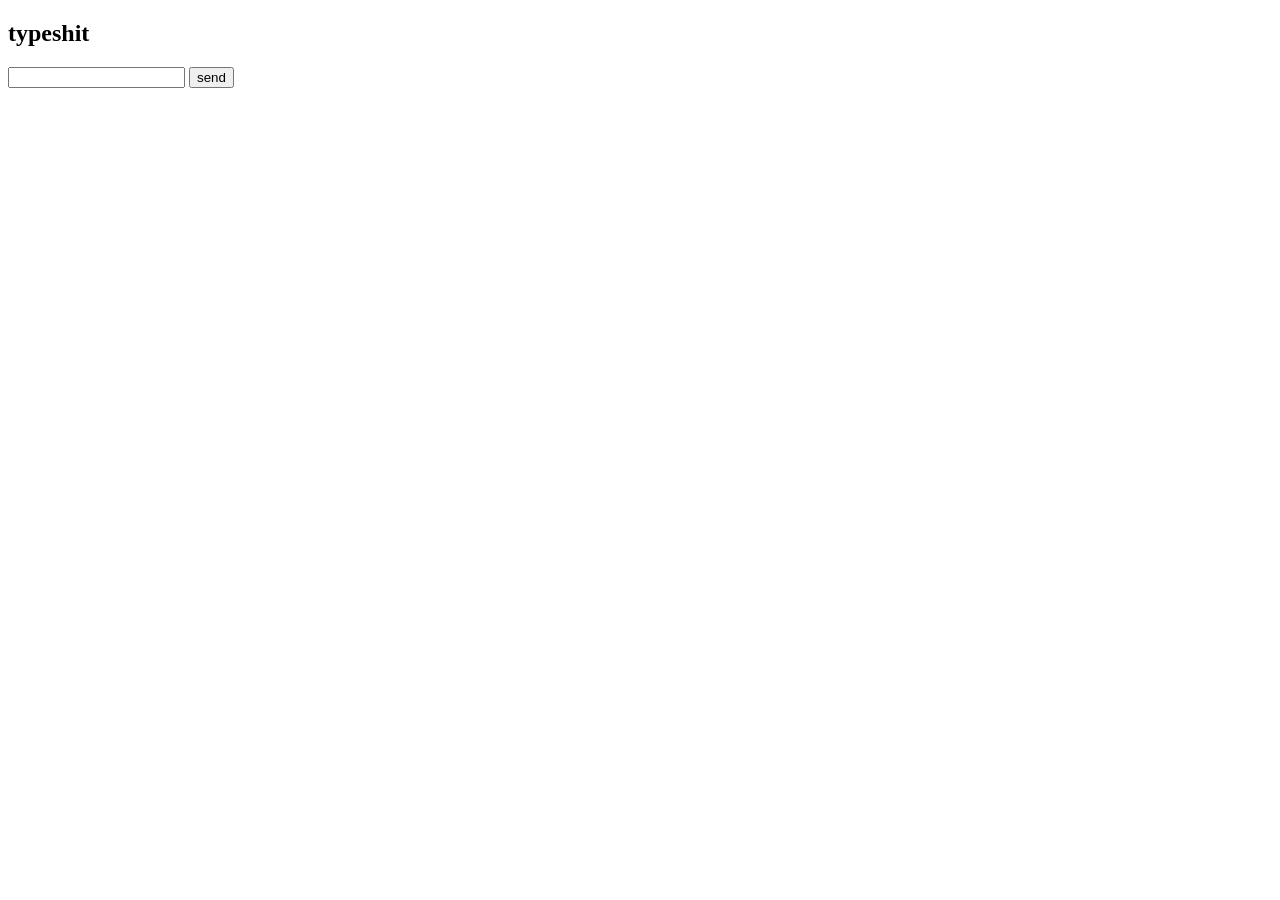
==== static/index.html @ e86a0c6b "no-live-server" ====
<!DOCTYPE html>
<html lang = "en">
    <head>
        <meta charset="UTF-8">
        <title> 
            MY PAGE
        </title>
        <link rel="stylesheet" href="/static/style.css">
    </head>
    <body>
        <h2>typeshit</h2>
            <div id="usermessage"></div>
            <div id = "aimessage"></div>
        <div class = "input-bar">
        <input type = "text" id = "userinput" onkeydown="if(event.key === 'Enter'){sendData(); return false;}">
        <button type = "button" onclick="sendData(); return false">send</button>
        </div>
        <script src = "/static/script.js"></script>
    </body>
</html>
---- static/style.css ----

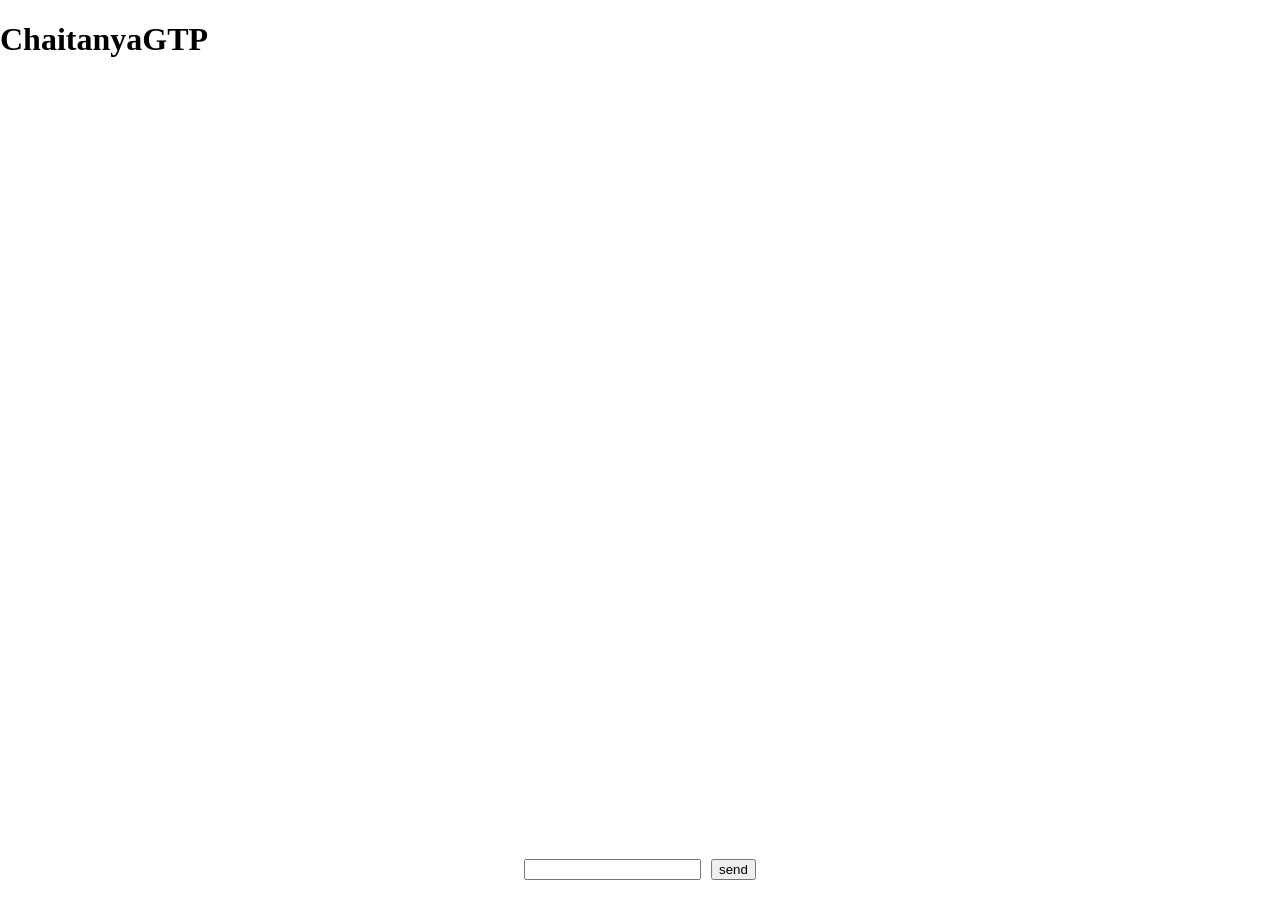
==== commit c0a3e2c7: "added individual chat blocks for user and the ai" ====
--- a/static/index.html
+++ b/static/index.html
@@ -5,12 +5,11 @@
         <title> 
             MY PAGE
         </title>
-        <link rel="stylesheet" href="/static/style.css">
+        <link rel="stylesheet" href="/static/style.css?v=2">
     </head>
     <body>
-        <h2>typeshit</h2>
-            <div id="usermessage"></div>
-            <div id = "aimessage"></div>
+        <h1 class = "name">ChaitanyaGTP</h1>
+        <div id="chat-container"></div>
         <div class = "input-bar">
         <input type = "text" id = "userinput" onkeydown="if(event.key === 'Enter'){sendData(); return false;}">
         <button type = "button" onclick="sendData(); return false">send</button>
--- a/static/style.css
+++ b/static/style.css
@@ -1 +1,51 @@
 
+body{margin: 0;
+height: 100vh;
+display: flex;
+flex-direction: column;
+align-items: stretch;}
+
+
+.name{
+    align-items: center;
+    display: flex;
+}
+
+.input-bar{
+    display: flex;
+    position: fixed;
+    bottom: 20px;
+    left: 50%;
+    transform: translate(-50%);
+    display: flex;
+    gap: 10px;
+}
+#chat-container {
+    display: flex;
+    flex-direction: column; 
+    width: 100%;    
+
+}
+
+#chat-container p {
+    max-width: 60%;
+    padding: 8px 12px;
+    border-radius: 10px;
+    margin: 5px;
+    word-wrap: break-word;
+}
+.user-message{
+    background-color: #6facf2; 
+    color: white;
+    margin-left: 70% ;
+    text-align: right;
+}
+.ai-message{
+    background-color: #ec75d6; 
+    color: black;
+    margin-right: auto ;
+    text-align: left;
+}
+
+
+    
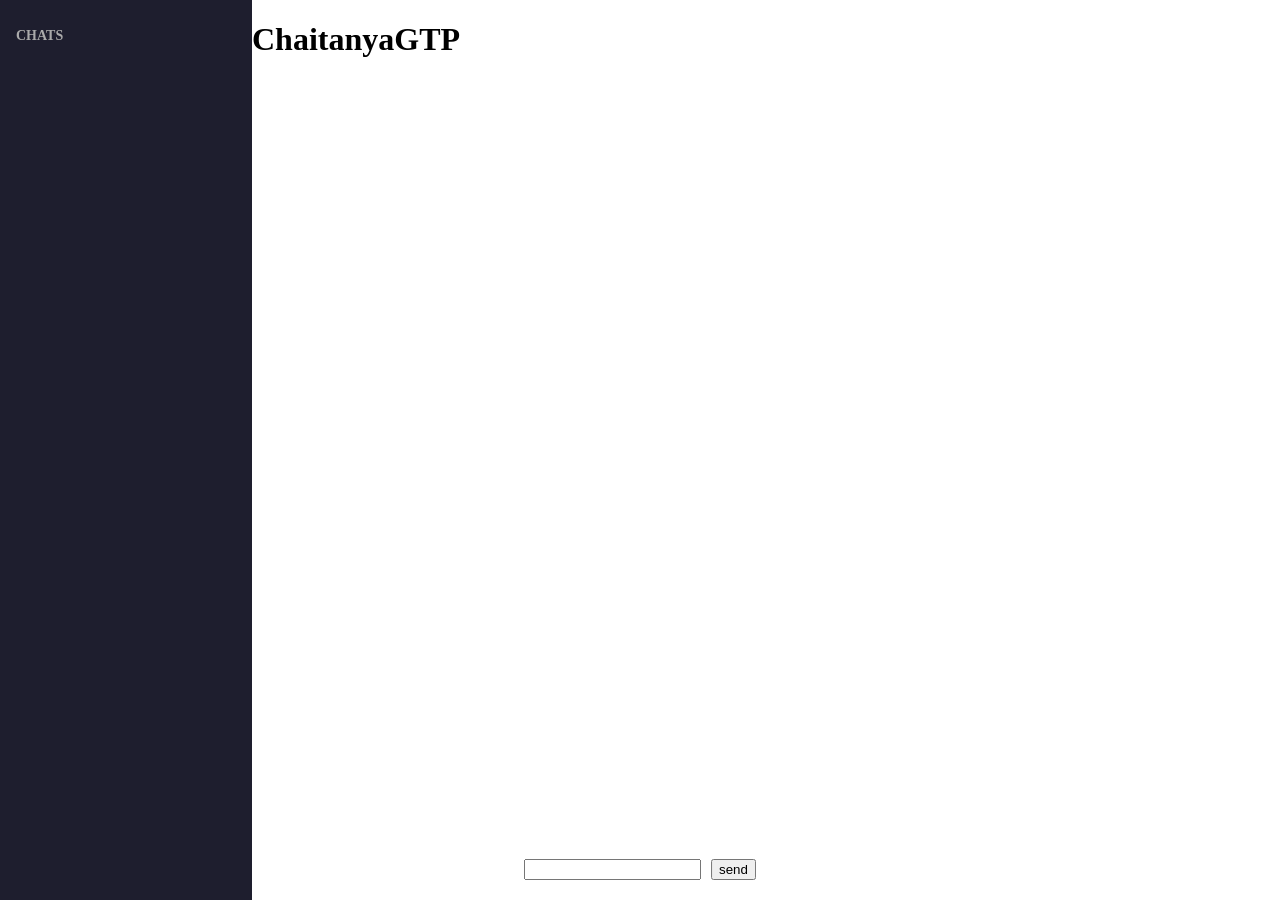
==== commit 14bea9e0: "added sidebar with old chat titles and old chat history" ====
--- a/static/index.html
+++ b/static/index.html
@@ -8,12 +8,18 @@
         <link rel="stylesheet" href="/static/style.css?v=2">
     </head>
     <body>
+        <div id = "sidebar">
+            <h2>Chats</h2>
+            <div id = "chat-list"></div>
+        </div>
+    <div id = "main">
         <h1 class = "name">ChaitanyaGTP</h1>
         <div id="chat-container"></div>
         <div class = "input-bar">
         <input type = "text" id = "userinput" onkeydown="if(event.key === 'Enter'){sendData(); return false;}">
         <button type = "button" onclick="sendData(); return false">send</button>
         </div>
+        </div>
         <script src = "/static/script.js"></script>
     </body>
 </html>
--- a/static/style.css
+++ b/static/style.css
@@ -1,10 +1,46 @@
+body {
+    margin: 0;
+    height: 100vh;
+    display: flex;
+    flex-direction: row; 
+}
 
-body{margin: 0;
-height: 100vh;
-display: flex;
-flex-direction: column;
-align-items: stretch;}
 
+#sidebar {
+    width: 220px;
+    background: #1e1e2e;
+    color: white;
+    padding: 16px;
+    overflow-y: auto;
+    flex-shrink: 0;
+}
+
+#sidebar h2 {
+    font-size: 14px;
+    text-transform: uppercase;
+    color: #aaa;
+    margin-bottom: 12px;
+}
+
+#chat-list .chat-item {
+    padding: 8px 10px;
+    border-radius: 6px;
+    cursor: pointer;
+    font-size: 14px;
+    white-space: nowrap;
+    overflow: hidden;
+    text-overflow: ellipsis;
+}
+
+#chat-list .chat-item:hover { background: #2e2e3e; }
+#chat-list .chat-item.active { background: #3e3e5e; }
+
+#main {
+    flex: 1;
+    display: flex;
+    flex-direction: column;
+    position: relative;
+}
 
 .name{
     align-items: center;
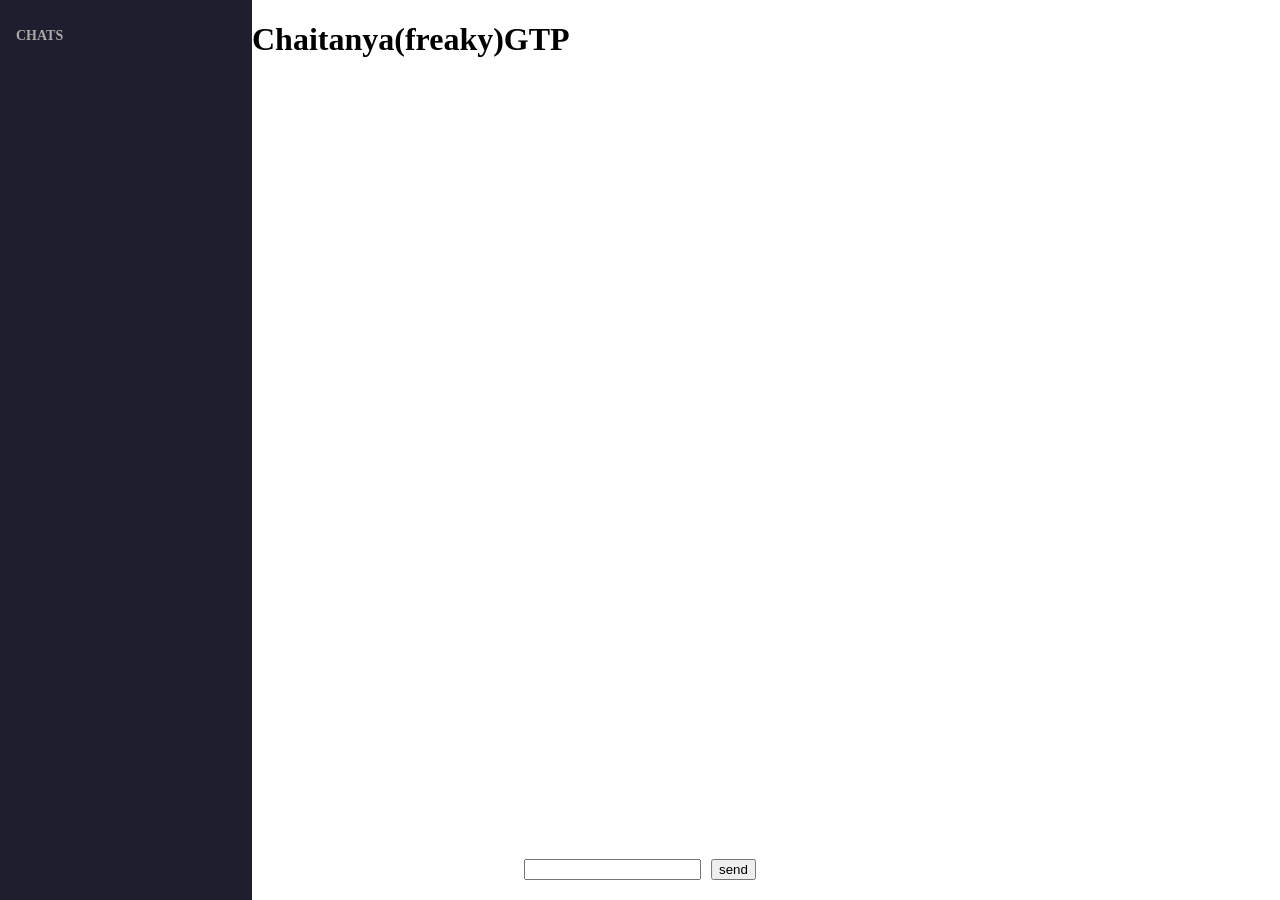
==== commit 70b91dbd: "added delete chat button" ====
--- a/static/index.html
+++ b/static/index.html
@@ -13,7 +13,7 @@
             <div id = "chat-list"></div>
         </div>
     <div id = "main">
-        <h1 class = "name">ChaitanyaGTP</h1>
+        <h1 class = "name">Chaitanya(freaky)GTP</h1>
         <div id="chat-container"></div>
         <div class = "input-bar">
         <input type = "text" id = "userinput" onkeydown="if(event.key === 'Enter'){sendData(); return false;}">
--- a/static/style.css
+++ b/static/style.css
@@ -27,9 +27,29 @@
     border-radius: 6px;
     cursor: pointer;
     font-size: 14px;
+    display: flex;
+    justify-content: space-between;
+    align-items: center;
+}
+#chat-list .chat-item span {
     white-space: nowrap;
     overflow: hidden;
     text-overflow: ellipsis;
+    flex: 1;
+}
+#chat-list .chat-item button {
+    background: none;
+    border: none;
+    color: #aaa;
+    cursor: pointer;
+    font-size: 16px;
+    padding: 0 4px;
+    opacity: 0;
+    flex-shrink: 0;
+}
+
+#chat-list .chat-item:hover button {
+    opacity: 1;
 }
 
 #chat-list .chat-item:hover { background: #2e2e3e; }
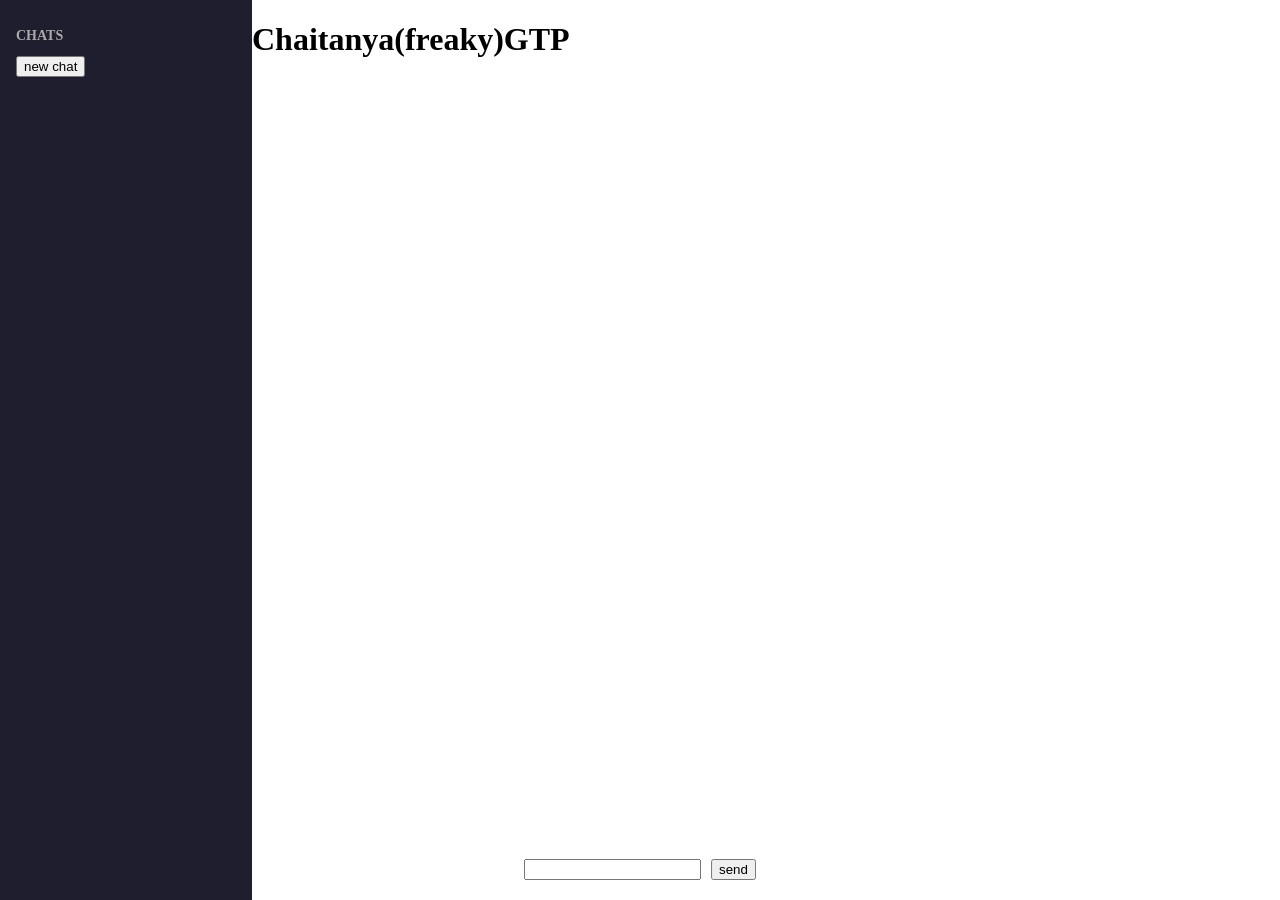
==== commit d055f062: "added new chat button" ====
--- a/static/index.html
+++ b/static/index.html
@@ -10,6 +10,7 @@
     <body>
         <div id = "sidebar">
             <h2>Chats</h2>
+            <div id = newchat><button onclick="newChat(); return false">new chat</button></div>
             <div id = "chat-list"></div>
         </div>
     <div id = "main">
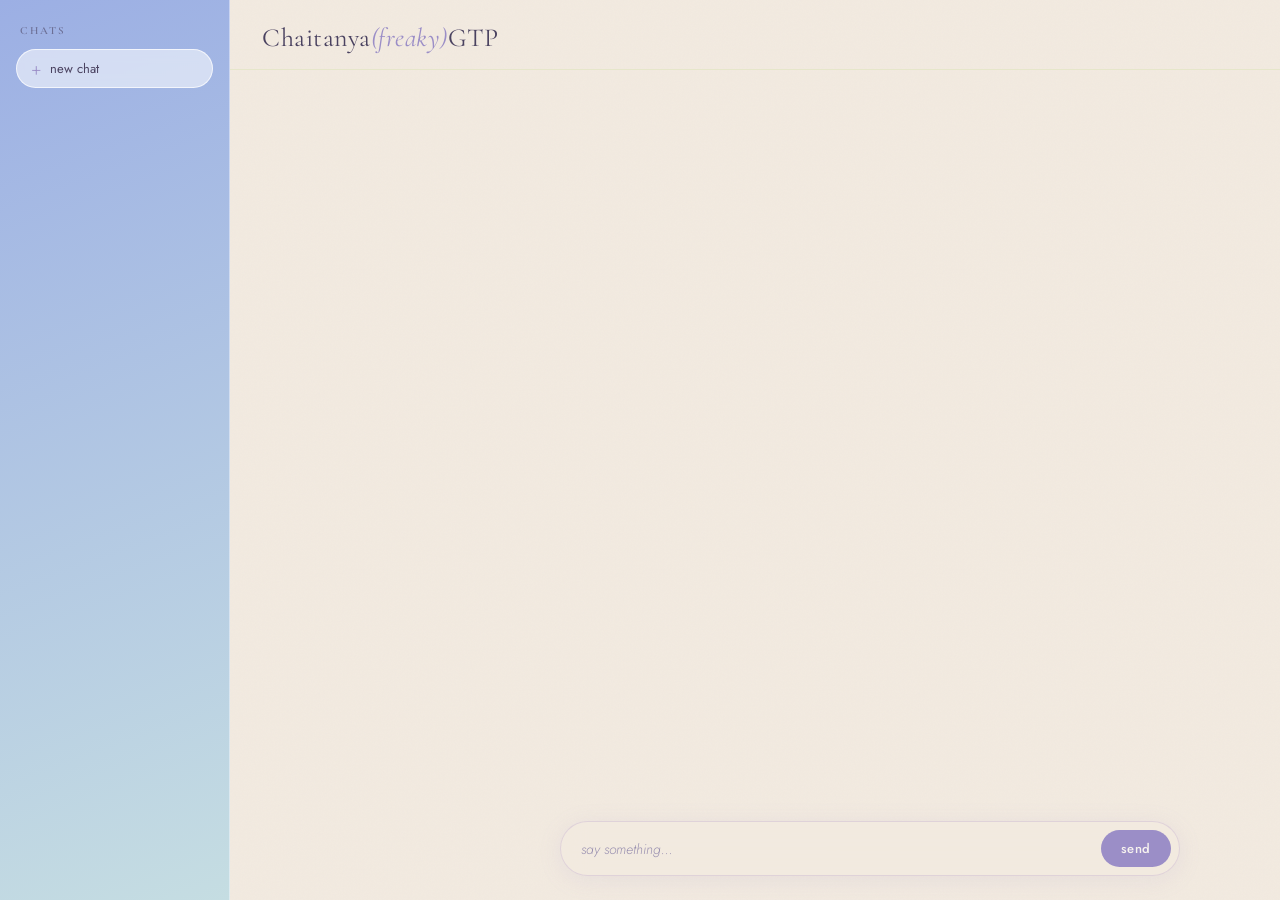
==== commit d2bec146: "better UI" ====
--- a/static/index.html
+++ b/static/index.html
@@ -1,26 +1,49 @@
 <!DOCTYPE html>
-<html lang = "en">
-    <head>
-        <meta charset="UTF-8">
-        <title> 
-            MY PAGE
-        </title>
-        <link rel="stylesheet" href="/static/style.css?v=2">
-    </head>
-    <body>
-        <div id = "sidebar">
-            <h2>Chats</h2>
-            <div id = newchat><button onclick="newChat(); return false">new chat</button></div>
-            <div id = "chat-list"></div>
+<html lang="en">
+  <head>
+    <meta charset="UTF-8" />
+    <title>MY PAGE</title>
+    <link rel="preconnect" href="https://fonts.googleapis.com" />
+    <link rel="preconnect" href="https://fonts.gstatic.com" crossorigin />
+    <link
+      href="https://fonts.googleapis.com/css2?family=Cormorant+Garamond:ital,wght@0,400;0,600;1,400&family=Jost:wght@300;400;500&display=swap"
+      rel="stylesheet"
+    />
+    <link rel="stylesheet" href="/static/style.css?v=3" />
+  </head>
+  <body>
+    <div id="sidebar">
+      <div class="sidebar-header">
+        <h2>Chats</h2>
+        <div id="newchat">
+          <button onclick="newChat(); return false" class="new-chat-btn">
+            <span class="plus-icon">+</span> new chat
+          </button>
         </div>
-    <div id = "main">
-        <h1 class = "name">Chaitanya(freaky)GTP</h1>
-        <div id="chat-container"></div>
-        <div class = "input-bar">
-        <input type = "text" id = "userinput" onkeydown="if(event.key === 'Enter'){sendData(); return false;}">
-        <button type = "button" onclick="sendData(); return false">send</button>
-        </div>
-        </div>
-        <script src = "/static/script.js"></script>
-    </body>
+      </div>
+      <div id="chat-list"></div>
+    </div>
+
+    <div id="main">
+      <div class="topbar">
+        <h1 class="name">Chaitanya<em>(freaky)</em>GTP</h1>
+      </div>
+
+      <div id="chat-container"></div>
+
+      <div class="input-bar">
+        <input
+          type="text"
+          id="userinput"
+          placeholder="say something…"
+          onkeydown="if(event.key === 'Enter'){sendData(); return false;}"
+        />
+        <button type="button" onclick="sendData(); return false" class="send-btn">
+          send
+        </button>
+      </div>
+    </div>
+
+    <script src="/static/script.js"></script>
+  </body>
 </html>
--- a/static/style.css
+++ b/static/style.css
@@ -1,107 +1,306 @@
+/* ─────────────────────────────────────────────
+   PALETTE
+   --cream    : #F2EAE0
+   --teal     : #B4D3D9
+   --lavender : #BDA6CE
+   --purple   : #9B8EC7
+───────────────────────────────────────────── */
+
+:root {
+  --cream: #F2EAE0;
+  --cream-dark: #e6e6ca;
+  --teal: #9cafe4;
+  --teal-dark: #99bec6;
+  --lavender: #ae8cc7;
+  --purple: #9B8EC7;
+  --text-main: #4a4260;
+  --text-muted: #9990b0;
+  --text-light: #f7f3ef;
+  --radius-pill: 999px;
+  --radius-msg: 18px;
+  --shadow-soft: 0 4px 24px rgba(155, 142, 199, 0.12);
+  --shadow-hover: 0 6px 30px rgba(155, 142, 199, 0.22);
+  --font-display: 'Cormorant Garamond', Georgia, serif;
+  --font-body: 'Jost', sans-serif;
+}
+
+/* ── Reset & Base ──────────────────────────── */
+*, *::before, *::after {
+  box-sizing: border-box;
+  margin: 0;
+  padding: 0;
+}
+
 body {
-    margin: 0;
-    height: 100vh;
-    display: flex;
-    flex-direction: row; 
-}
-
-
+  font-family: var(--font-body);
+  font-weight: 300;
+  background: var(--cream);
+  color: var(--text-main);
+  height: 100vh;
+  display: flex;
+  flex-direction: row;
+  overflow: hidden;
+}
+
+/* ── Scrollbar ─────────────────────────────── */
+::-webkit-scrollbar { width: 5px; }
+::-webkit-scrollbar-track { background: transparent; }
+::-webkit-scrollbar-thumb {
+  background: var(--lavender);
+  border-radius: var(--radius-pill);
+  opacity: 0.5;
+}
+
+/* ── Sidebar ───────────────────────────────── */
 #sidebar {
-    width: 220px;
-    background: #1e1e2e;
-    color: white;
-    padding: 16px;
-    overflow-y: auto;
-    flex-shrink: 0;
+  width: 230px;
+  background: linear-gradient(160deg, var(--teal) 0%, #c5dde2 100%);
+  padding: 24px 16px;
+  display: flex;
+  flex-direction: column;
+  gap: 16px;
+  flex-shrink: 0;
+  overflow-y: auto;
+  border-right: 1px solid rgba(255, 255, 255, 0.45);
+}
+
+.sidebar-header {
+  display: flex;
+  flex-direction: column;
+  gap: 12px;
 }
 
 #sidebar h2 {
-    font-size: 14px;
-    text-transform: uppercase;
-    color: #aaa;
-    margin-bottom: 12px;
+  font-family: var(--font-display);
+  font-size: 11px;
+  font-weight: 600;
+  letter-spacing: 0.18em;
+  text-transform: uppercase;
+  color: var(--text-main);
+  opacity: 0.6;
+  padding-left: 4px;
+}
+
+/* New Chat Button */
+.new-chat-btn {
+  width: 100%;
+  padding: 9px 14px;
+  background: rgba(255, 255, 255, 0.55);
+  border: 1px solid rgba(255, 255, 255, 0.7);
+  border-radius: var(--radius-pill);
+  color: var(--text-main);
+  font-family: var(--font-body);
+  font-size: 13px;
+  font-weight: 400;
+  cursor: pointer;
+  display: flex;
+  align-items: center;
+  gap: 8px;
+  transition: background 0.2s, box-shadow 0.2s;
+  backdrop-filter: blur(6px);
+}
+
+.new-chat-btn:hover {
+  background: rgba(255, 255, 255, 0.75);
+  box-shadow: var(--shadow-soft);
+}
+
+.plus-icon {
+  font-size: 18px;
+  line-height: 1;
+  color: var(--purple);
+  font-weight: 300;
+}
+
+/* Chat List Items */
+#chat-list {
+  display: flex;
+  flex-direction: column;
+  gap: 4px;
 }
 
 #chat-list .chat-item {
-    padding: 8px 10px;
-    border-radius: 6px;
-    cursor: pointer;
-    font-size: 14px;
-    display: flex;
-    justify-content: space-between;
-    align-items: center;
-}
+  padding: 9px 12px;
+  border-radius: 12px;
+  cursor: pointer;
+  font-size: 13px;
+  font-weight: 400;
+  display: flex;
+  justify-content: space-between;
+  align-items: center;
+  transition: background 0.15s;
+  color: var(--text-main);
+}
+
 #chat-list .chat-item span {
-    white-space: nowrap;
-    overflow: hidden;
-    text-overflow: ellipsis;
-    flex: 1;
-}
+  white-space: nowrap;
+  overflow: hidden;
+  text-overflow: ellipsis;
+  flex: 1;
+}
+
 #chat-list .chat-item button {
-    background: none;
-    border: none;
-    color: #aaa;
-    cursor: pointer;
-    font-size: 16px;
-    padding: 0 4px;
-    opacity: 0;
-    flex-shrink: 0;
-}
-
-#chat-list .chat-item:hover button {
-    opacity: 1;
-}
-
-#chat-list .chat-item:hover { background: #2e2e3e; }
-#chat-list .chat-item.active { background: #3e3e5e; }
-
+  background: none;
+  border: none;
+  color: var(--text-muted);
+  cursor: pointer;
+  font-size: 15px;
+  padding: 0 4px;
+  opacity: 0;
+  flex-shrink: 0;
+  transition: opacity 0.15s;
+}
+
+#chat-list .chat-item:hover button { opacity: 1; }
+#chat-list .chat-item:hover { background: rgba(255, 255, 255, 0.4); }
+#chat-list .chat-item.active {
+  background: rgba(255, 255, 255, 0.6);
+  box-shadow: 0 2px 10px rgba(155, 142, 199, 0.15);
+}
+
+/* ── Main Area ─────────────────────────────── */
 #main {
-    flex: 1;
-    display: flex;
-    flex-direction: column;
-    position: relative;
-}
-
-.name{
-    align-items: center;
-    display: flex;
-}
-
-.input-bar{
-    display: flex;
-    position: fixed;
-    bottom: 20px;
-    left: 50%;
-    transform: translate(-50%);
-    display: flex;
-    gap: 10px;
-}
+  flex: 1;
+  display: flex;
+  flex-direction: column;
+  background: var(--cream);
+  position: relative;
+  overflow: hidden;
+}
+
+/* Subtle grain texture overlay */
+#main::before {
+  content: '';
+  position: absolute;
+  inset: 0;
+  background-image: url("data:image/svg+xml,%3Csvg xmlns='http://www.w3.org/2000/svg' width='300' height='300'%3E%3Cfilter id='n'%3E%3CfeTurbulence type='fractalNoise' baseFrequency='0.75' numOctaves='4' stitchTiles='stitch'/%3E%3C/filter%3E%3Crect width='300' height='300' filter='url(%23n)' opacity='0.025'/%3E%3C/svg%3E");
+  pointer-events: none;
+  z-index: 0;
+}
+
+/* ── Top Bar ───────────────────────────────── */
+.topbar {
+  padding: 22px 32px 16px;
+  border-bottom: 1px solid var(--cream-dark);
+  position: relative;
+  z-index: 1;
+}
+
+.name {
+  font-family: var(--font-display);
+  font-size: 26px;
+  font-weight: 400;
+  color: var(--text-main);
+  letter-spacing: 0.02em;
+}
+
+.name em {
+  font-style: italic;
+  color: var(--purple);
+  font-weight: 400;
+}
+
+/* ── Chat Container ────────────────────────── */
 #chat-container {
-    display: flex;
-    flex-direction: column; 
-    width: 100%;    
-
+  flex: 1;
+  display: flex;
+  flex-direction: column;
+  padding: 24px 28px 120px;
+  overflow-y: auto;
+  gap: 6px;
+  position: relative;
+  z-index: 1;
 }
 
 #chat-container p {
-    max-width: 60%;
-    padding: 8px 12px;
-    border-radius: 10px;
-    margin: 5px;
-    word-wrap: break-word;
-}
-.user-message{
-    background-color: #6facf2; 
-    color: white;
-    margin-left: 70% ;
-    text-align: right;
-}
-.ai-message{
-    background-color: #ec75d6; 
-    color: black;
-    margin-right: auto ;
-    text-align: left;
-}
-
-
-    +  max-width: 58%;
+  padding: 11px 16px;
+  border-radius: var(--radius-msg);
+  word-wrap: break-word;
+  font-size: 14px;
+  line-height: 1.65;
+  animation: bubble-in 0.22s ease-out both;
+}
+
+@keyframes bubble-in {
+  from { opacity: 0; transform: translateY(8px); }
+  to   { opacity: 1; transform: translateY(0); }
+}
+
+/* User message — lavender, right-aligned */
+.user-message {
+  background: var(--lavender);
+  color: var(--text-light);
+  margin-left: auto;
+  border-bottom-right-radius: 4px;
+  box-shadow: 0 2px 10px rgba(189, 166, 206, 0.3);
+}
+
+/* AI message — teal, left-aligned */
+.ai-message {
+  background: var(--teal);
+  color: var(--text-main);
+  margin-right: auto;
+  border-bottom-left-radius: 4px;
+  box-shadow: 0 2px 10px rgba(180, 211, 217, 0.35);
+}
+
+/* ── Input Bar ─────────────────────────────── */
+.input-bar {
+  position: fixed;
+  bottom: 24px;
+  left: calc(230px + 50%);   /* accounts for sidebar width */
+  transform: translateX(-50%);
+  display: flex;
+  align-items: center;
+  gap: 10px;
+  width: min(620px, calc(100vw - 230px - 48px));
+  background: rgba(242, 234, 224, 0.85);
+  border: 1px solid rgba(189, 166, 206, 0.35);
+  border-radius: var(--radius-pill);
+  padding: 8px 8px 8px 20px;
+  box-shadow: var(--shadow-soft);
+  backdrop-filter: blur(12px);
+  z-index: 10;
+  transition: box-shadow 0.2s;
+}
+
+.input-bar:focus-within {
+  box-shadow: var(--shadow-hover);
+  border-color: rgba(155, 142, 199, 0.5);
+}
+
+#userinput {
+  flex: 1;
+  background: none;
+  border: none;
+  outline: none;
+  font-family: var(--font-body);
+  font-size: 14px;
+  font-weight: 300;
+  color: var(--text-main);
+  caret-color: var(--purple);
+}
+
+#userinput::placeholder {
+  color: var(--text-muted);
+  font-style: italic;
+}
+
+.send-btn {
+  padding: 9px 20px;
+  background: var(--purple);
+  border: none;
+  border-radius: var(--radius-pill);
+  color: var(--text-light);
+  font-family: var(--font-body);
+  font-size: 13px;
+  font-weight: 500;
+  letter-spacing: 0.04em;
+  cursor: pointer;
+  transition: background 0.2s, transform 0.1s;
+  flex-shrink: 0;
+}
+
+.send-btn:hover  { background: #8a7db8; }
+.send-btn:active { transform: scale(0.96); }
